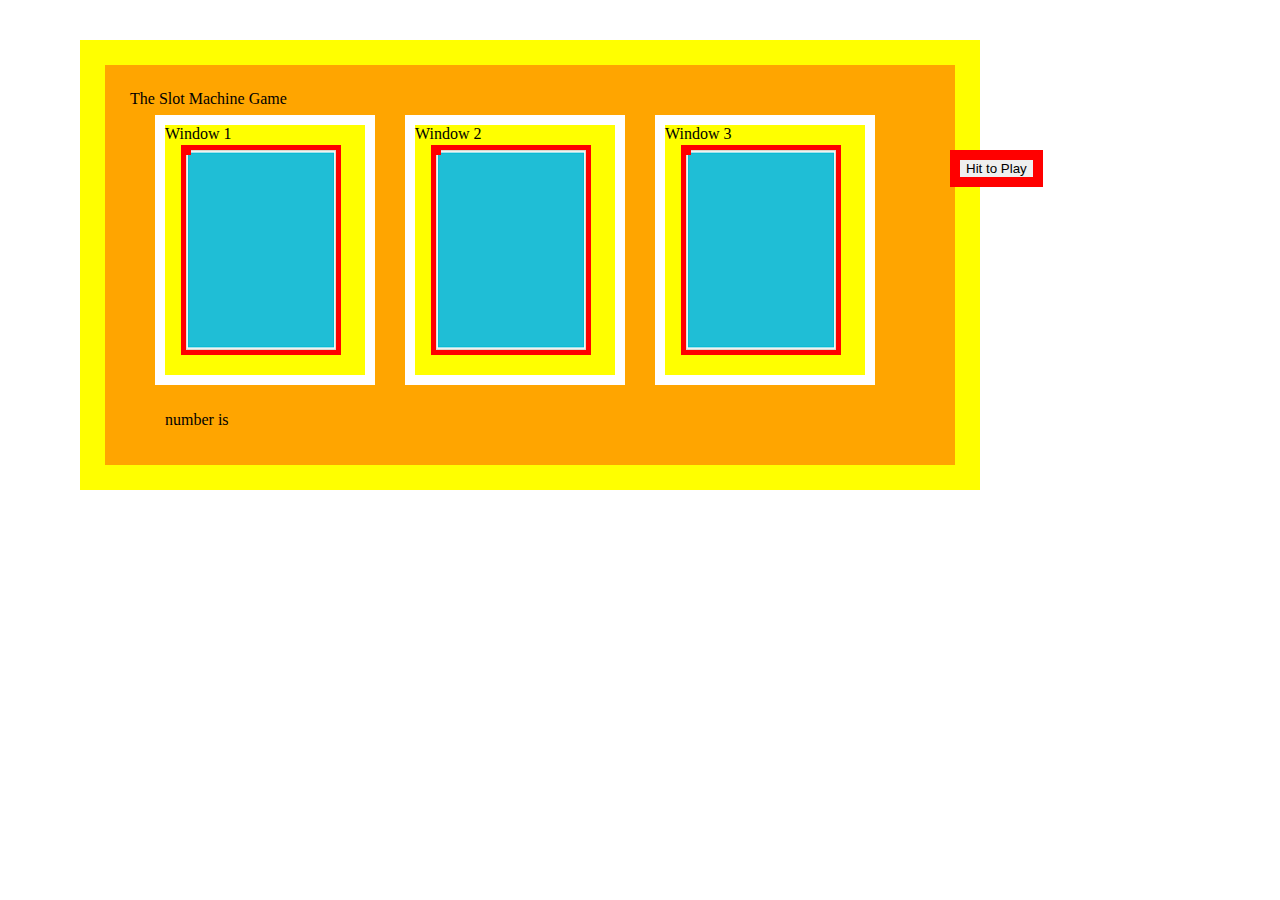
==== index.html @ 17174bc7 "Add files via upload" ====
<!DOCTYPE html>
<html>
<head>
    <meta charset="UTF-8">
    <meta http-equiv="X-UA-Compatible" content="IE=edge">
    <meta name="viewport" content="width=device-width, initial-scale=1">
	
    <title>Slot_2021</title>

    <script src="sketch.js"></script>
    <script src="logo.js"></script>
    <script src="stuff.js"></script>
    <script src="line.js"></script>  
    <link rel="stylesheet" type="text/css" href="style.css">
</head>
  
  <body id="bod1">
<div id="div">       The Slot Machine Game
  <div id="div1"> Window 1
  <img id="img11" src="blue.jpg" width="150" height="200">
  <img id="img12" src="red.jpg" width="0" height="0">
  <img id="img13" src="yellow.jpg" width="0" height="0">
  <img id="img14" src="white.jpg" width="0" height="0">
  </div>
  
  <div id="div2"> Window 2
  <img id="img21" src="blue.jpg" width="150" height="200">
  <img id="img22" src="red.jpg" width="0" height="0">
  <img id="img23" src="yellow.jpg" width="0" height="0">
  <img id="img24" src="white.jpg" width="0" height="0">
  </div>
  
  <div id="div3"> Window 3
  <img id="img31" src="blue.jpg" width="150" height="200">
  <img id="img32" src="red.jpg" width="0" height="0">
  <img id="img33" src="yellow.jpg" width="0" height="0">
  <img id="img34" src="white.jpg" width="0" height="0">
  </div>
  <p id="testNum" width="50">number is</p>
</div>  
   <input type="button" id="play" value="Hit to Play" onclick="play()">



</body>

<script>
  //document.getElementById("inp1").addEventListener("keyup", //func2);
let cell=[];
for(let j=1;j<5;j++){cell[j]=[];}

let pic11=document.getElementById("img11");
let pic12=document.getElementById("img12");
let pic13=document.getElementById("img13");
let pic14=document.getElementById("img14");

let pic21=document.getElementById("img21");
let pic22=document.getElementById("img22");
let pic23=document.getElementById("img23");
let pic24=document.getElementById("img24");

let pic31=document.getElementById("img31");
let pic32=document.getElementById("img32");
let pic33=document.getElementById("img33");
let pic34=document.getElementById("img34"); 
</script>
 

</html>
---- style.css ----
#div{position:absolute;left:80px;top:40px;border: yellow solid 25px;
height:350px;width:800px;padding:25px;background-color: orange;}

#div1{position:absolute;left:50px;top:50px;border:white solid 10px;
height:250px;width:200px;background-color:yellow;}

#div2{position:absolute;left:300px;top:50px;border:white solid 10px;
height:250px;width:200px;background-color:yellow;}

#div3{position:absolute;left:550px;top:50px;border:white solid 10px;
height:250px;width:200px;background-color:yellow;}

#play{position:absolute;left:950px;top:150px;border:red solid 10px;}

#img11{position:absolute;left:16px;top:20px;border:red solid 5px;}
#img12{position:absolute;left:16px;top:20px;border:red solid 5px;}
#img13{position:absolute;left:16px;top:20px;border:red solid 5px;}
#img14{position:absolute;left:16px;top:20px;border:red solid 5px;}

#img21{position:absolute;left:16px;top:20px;border:red solid 5px;}
#img22{position:absolute;left:16px;top:20px;border:red solid 5px;}
#img23{position:absolute;left:16px;top:20px;border:red solid 5px;}
#img24{position:absolute;left:16px;top:20px;border:red solid 5px;}

#img31{position:absolute;left:16px;top:20px;border:red solid 5px;}
#img32{position:absolute;left:16px;top:20px;border:red solid 5px;}
#img33{position:absolute;left:16px;top:20px;border:red solid 5px;}
#img34{position:absolute;left:16px;top:20px;border:red solid 5px;}



#testNum{position:absolute;left:50px;top:320px;border:orange solid 5px;padding:5px;}
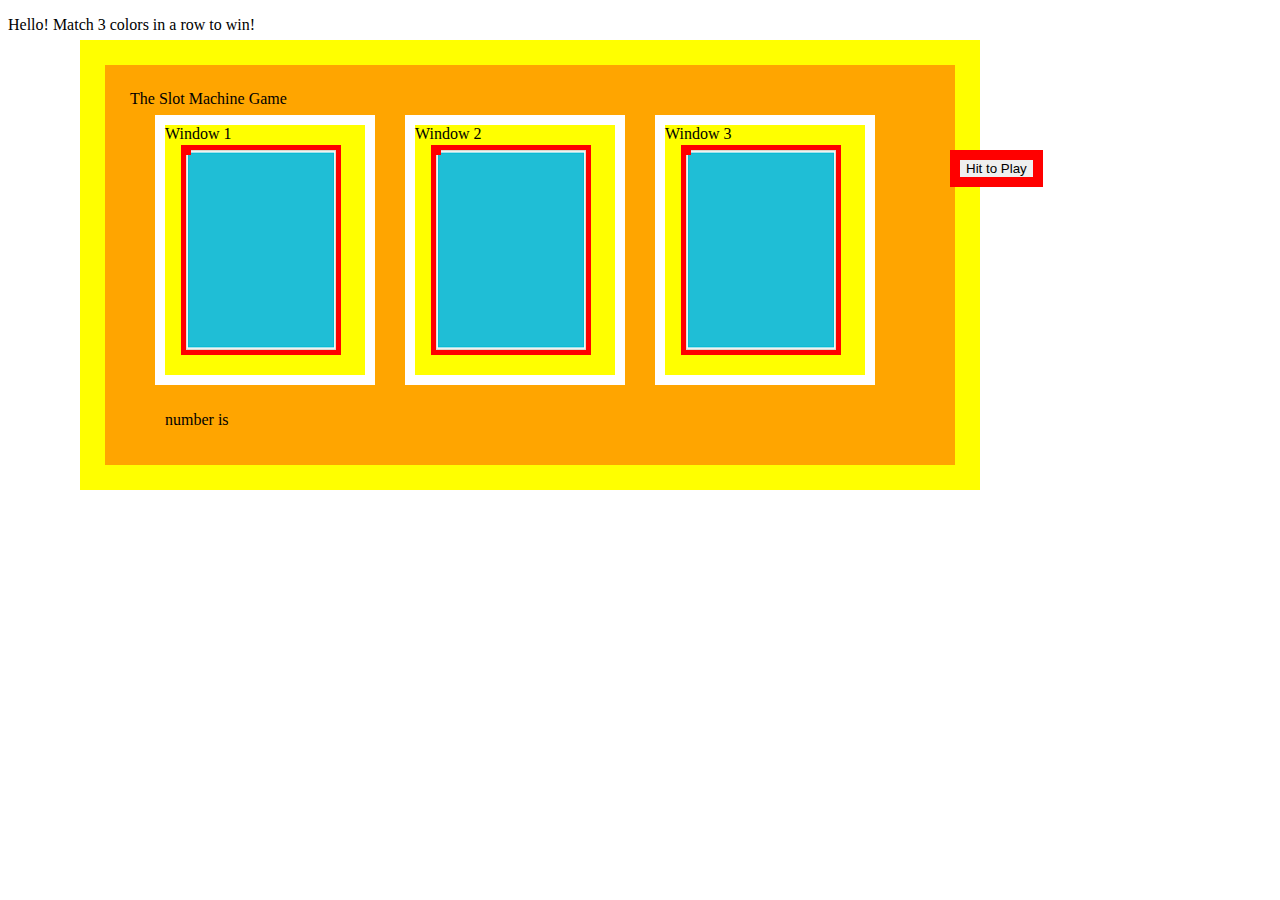
==== commit ace9640b: "Update index.html" ====
--- a/index.html
+++ b/index.html
@@ -39,7 +39,7 @@
   <p id="testNum" width="50">number is</p>
 </div>  
    <input type="button" id="play" value="Hit to Play" onclick="play()">
-
+<p id="par1" width="50"> Hello! Match 3 colors in a row to win! <p>
 
 
 </body>
